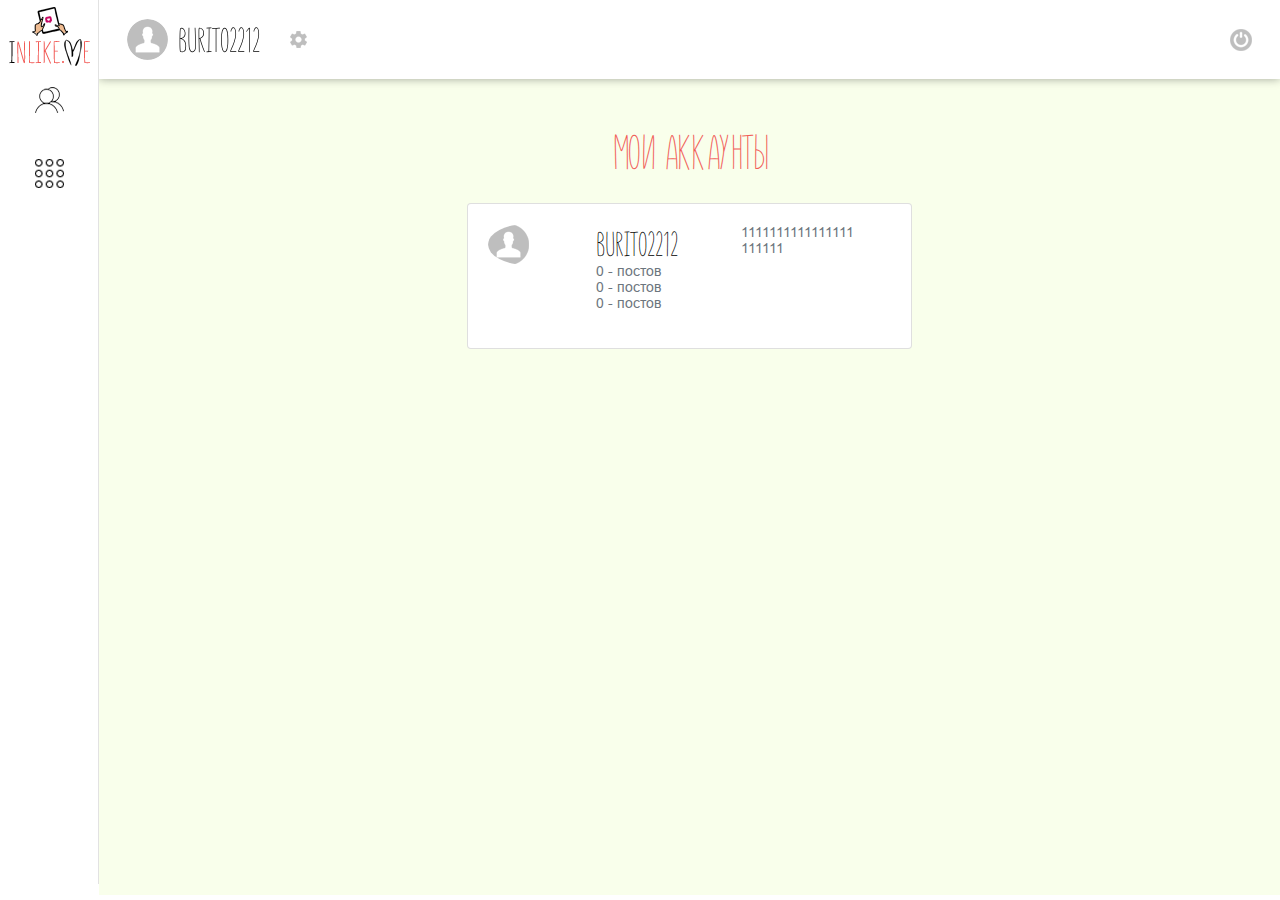
==== myAccount.html @ a93ca8c2 "start" ====
<!DOCTYPE html>
<html lang="en">
<head>
    <meta charset="UTF-8">
    <meta name="viewport"
          content="width=device-width, user-scalable=no, initial-scale=1.0, maximum-scale=1.0, minimum-scale=1.0">
    <link rel="stylesheet" href="assets/css/style.css">
    <link rel="stylesheet" href="assets/css/bootstrap.min.css">
    <title>Мои аккаунты</title>
</head>
<body>
<div class="wrap d-flex">
    <div class="sidebar">
        <nav class="sidebar__nav d-flex">
            <ul class="sidebar__nav-list">
                <li class="sidebar__nav-item">
                    <img src="assets/img/logo.png" alt="">
                </li>
                <li class="sidebar__nav-item">
                    <a href="#" class="sidebar__nav-users sidebar__nav-icon"></a>
                </li>
                <li class="sidebar__nav-item">
                    <a href="#" class="sidebar__nav-open-menu sidebar__nav-icon"></a>
                </li>
            </ul>
            <div class="sidebar__nav-dropdown">
                <div class="sidebar__nav-dropdown-head">
                    <h3>Навигация</h3>
                    <div class="sidebar__nav-close-menu close-icon"></div>
                </div>
                <div class="nav__scroll-block">
                    <ul class="dropdown-menu main-dropdown">
                        <li class="dropdown-menu__item">
                            <a href="#" class="dropdown-menu__link d-flex">
                                <img src="assets/img/free-time-icone.png" alt="">«FREE TIME»</a>
                            <ul class="dropdown-menu-list">
                                <li class="dropdown-menu-list__item">
                                    <a href="#" class="dropdown-menu-list__link d-flex">Все задачи <img
                                            src="assets/img/tasks-icon.png" alt=""></a>
                                </li>
                                <li class="dropdown-menu-list__item">
                                    <a href="#" class="dropdown-menu-list__link d-flex">Создать <img
                                            src="assets/img/create-icon.png" alt=""></a>
                                </li>
                                <li class="dropdown-menu-list__item">
                                    <a href="#" class="dropdown-menu-list__link d-flex">Настроить <img
                                            src="assets/img/settings-icon.png" alt=""></a>
                                </li>
                                <li class="dropdown-menu-list__item">
                                    <a href="#" class="dropdown-menu-list__link d-flex">Информация <img
                                            src="assets/img/info-icon.png" alt=""></a>
                                </li>
                                <li class="dropdown-menu-list__item">
                                    <a href="#" class="dropdown-menu-list__link d-flex">Выключение <img
                                            src="assets/img/off-icon.png" alt=""></a>
                                </li>
                                <li class="dropdown-menu-list__item">
                                    <a href="#" class="dropdown-menu-list__link d-flex">Подписаться <img
                                            src="assets/img/subscribe-icon.png" alt=""></a>
                                </li>
                            </ul>
                        </li>
                        <li class="dropdown-menu__item">
                            <a href="#" class="dropdown-menu__link d-flex">
                                <img src="assets/img/calendar.png" alt="">«АВТОПОСТИНГ»</a>
                            <ul class="dropdown-menu-list">
                                <li class="dropdown-menu-list__item">
                                    <a href="#" class="dropdown-menu-list__link d-flex">Создать <img
                                            src="assets/img/create-icon.png" alt=""></a>
                                </li>
                                <li class="dropdown-menu-list__item">
                                    <a href="#" class="dropdown-menu-list__link d-flex">Все задачи <img
                                            src="assets/img/tasks-icon.png" alt=""></a>
                                </li>
                                <li class="dropdown-menu-list__item">
                                    <a href="#" class="dropdown-menu-list__link d-flex">Рассылка в директ <img
                                            src="assets/img/mailing-icon.png" alt=""></a>
                                </li>
                                <li class="dropdown-menu-list__item">
                                    <a href="#" class="dropdown-menu-list__link d-flex">Информация <img
                                            src="assets/img/info-icon.png" alt=""></a>
                                </li>
                                <li class="dropdown-menu-list__item">
                                    <a href="#" class="dropdown-menu-list__link d-flex">Выключение <img
                                            src="assets/img/off-icon.png" alt=""></a>
                                </li>
                                <li class="dropdown-menu-list__item">
                                    <a href="#" class="dropdown-menu-list__link d-flex">Подписаться <img
                                            src="assets/img/subscribe-icon.png" alt=""></a>
                                </li>
                            </ul>
                        </li>
                        <li class="dropdown-menu__item">
                            <a href="#" class="dropdown-menu__link d-flex">
                                <img src="assets/img/advertising-icon.png" alt="">«БЕСПЛАТНАЯ РЕКЛАМА»</a>
                            <ul class="dropdown-menu-list">
                                <li class="dropdown-menu-list__item">
                                    <a href="#" class="dropdown-menu-list__link d-flex">Все задачи <img
                                            src="assets/img/tasks-icon.png" alt=""></a>
                                </li>
                                <li class="dropdown-menu-list__item">
                                    <a href="#" class="dropdown-menu-list__link d-flex">Создать <img
                                            src="assets/img/create-icon.png" alt=""></a>
                                </li>
                                <li class="dropdown-menu-list__item">
                                    <a href="#" class="dropdown-menu-list__link d-flex">Авто-приветствие <img
                                            src="assets/img/hi-icon.png" alt=""></a>
                                </li>
                                <li class="dropdown-menu-list__item">
                                    <a href="#" class="dropdown-menu-list__link d-flex">Настроить <img
                                            src="assets/img/settings-icon.png" alt=""></a>
                                </li>
                                <li class="dropdown-menu-list__item">
                                    <a href="#" class="dropdown-menu-list__link d-flex">Информация <img
                                            src="assets/img/info-icon.png" alt=""></a>
                                </li>
                                <li class="dropdown-menu-list__item">
                                    <a href="#" class="dropdown-menu-list__link d-flex">Выключение <img
                                            src="assets/img/off-icon.png" alt=""></a>
                                </li>
                                <li class="dropdown-menu-list__item">
                                    <a href="#" class="dropdown-menu-list__link d-flex">Подписаться <img
                                            src="assets/img/subscribe-icon.png" alt=""></a>
                                </li>
                            </ul>
                        </li>
                        <li class="dropdown-menu__item">
                            <a href="#" class="dropdown-menu__link d-flex">
                                <img src="assets/img/heart-icon.png" alt="">«ВЗАИМНЫЕ ЛАЙКИ»
                            </a>
                            <ul class="dropdown-menu-list">
                                <li class="dropdown-menu-list__item">
                                    <a href="#" class="dropdown-menu-list__link d-flex">Все задачи <img
                                            src="assets/img/tasks-icon.png" alt=""></a>
                                </li>
                                <li class="dropdown-menu-list__item">
                                    <a href="#" class="dropdown-menu-list__link d-flex">Создать <img
                                            src="assets/img/create-icon.png" alt=""></a>
                                </li>
                                <li class="dropdown-menu-list__item">
                                    <a href="#" class="dropdown-menu-list__link d-flex">Настроить <img
                                            src="assets/img/settings-icon.png" alt=""></a>
                                </li>
                                <li class="dropdown-menu-list__item">
                                    <a href="#" class="dropdown-menu-list__link d-flex">Информация <img
                                            src="assets/img/info-icon.png" alt=""></a>
                                </li>
                                <li class="dropdown-menu-list__item">
                                    <a href="#" class="dropdown-menu-list__link d-flex">Выключение <img
                                            src="assets/img/off-icon.png" alt=""></a>
                                </li>
                                <li class="dropdown-menu-list__item">
                                    <a href="#" class="dropdown-menu-list__link d-flex">Подписаться <img
                                            src="assets/img/subscribe-icon.png" alt=""></a>
                                </li>
                            </ul>
                        </li>
                        <li class="dropdown-menu__item">
                            <a href="#" class="dropdown-menu__link d-flex">
                                <img src="assets/img/hello-icon.png" alt="">«АВТОПРИВЕТСТВИЕ»
                            </a>
                            <ul class="dropdown-menu-list">
                                <li class="dropdown-menu-list__item">
                                    <a href="#" class="dropdown-menu-list__link d-flex">Настроить <img
                                            src="assets/img/settings-icon.png" alt=""></a>
                                </li>
                                <li class="dropdown-menu-list__item">
                                    <a href="#" class="dropdown-menu-list__link d-flex">Информация <img
                                            src="assets/img/info-icon.png" alt=""></a>
                                </li>
                                <li class="dropdown-menu-list__item">
                                    <a href="#" class="dropdown-menu-list__link d-flex">Выключение <img
                                            src="assets/img/off-icon.png" alt=""></a>
                                </li>
                                <li class="dropdown-menu-list__item">
                                    <a href="#" class="dropdown-menu-list__link d-flex">Подписаться <img
                                            src="assets/img/subscribe-icon.png" alt=""></a>
                                </li>
                            </ul>
                        </li>
                    </ul>
                    <ul class="dropdown-menu users-nav">
                        <li class="dropdown-menu__item">
                            <a href="#" class="dropdown-menu__link d-flex">
                                <img src="assets/img/my-icon.png" alt="">Мои аккаунты</a>
                            <ul class="dropdown-menu-list">
                                <li class="dropdown-menu-list__item">
                                    <a href="#" class="dropdown-menu-list__link d-flex">Все аккаунты <img
                                            src="assets/img/all-user-icon.png" alt=""></a>
                                </li>
                                <li class="dropdown-menu-list__item">
                                    <a href="#" class="dropdown-menu-list__link d-flex">Добавить новый <img
                                            src="assets/img/new-user-icon.png" alt=""></a>
                                </li>
                            </ul>
                        </li>
                    </ul>
                </div>
            </div>
        </nav>
    </div>
    <div class="main">
        <div class="main__head d-flex">
            <div class="user-img">
                <img src="assets/img/user-icon.png" alt="">
            </div>
            <div class="user-name">
                burito2212
            </div>
            <button type="submit" class="user-settings"></button>
            <button type="submit" class="user-logout"></button>
        </div>
        <div class="main__content_2">
            <div class="main__content-title-2 content-title">
                <h1>Мои аккаунты</h1>
            </div>
            <div class="main__content-text text-secondary">
                <div class="row justify-content-md-center">
                    <div class="card">
                        <div class="card-body">
                            <div class="row">
                                <div class="col-sm-3">
                                    <div class="user-img ">
                                        <img src="assets/img/user-icon.png" alt="">
                                    </div>
                                </div>
                                <div class="col-sm-4 d-flex">
                                    <div class="user-name-2 float-right">
                                        BURITO2212
                                    </div>
                                    <div class="user-info">
                                        <ul>
                                            <li><span>0 - постов</span></li>
                                            <li><span>0 - постов</span></li>
                                            <li><span>0 - постов</span></li>
                                        </ul>
                                    </div>
                                </div>
                                <div class="col-sm-4">
1111111111111111111111
                                </div>
                            </div>
                        </div>
                    </div>
                </div>
            </div>
        </div>
    </div>
</div>
<script src="https://ajax.googleapis.com/ajax/libs/jquery/3.1.1/jquery.min.js"></script>
<script src="assets/js/custom.js"></script>
<script src="assets/js/bootstrap.min.js"></script>
</body>
</html>
---- assets/css/style.css ----
@font-face {
	font-family: 'Arial Narrow';
	src: url('../fonts/../fonts/ArialNarrow-Bold.eot');
	src: local('../fonts/Arial Narrow Bold'), local('../fonts/ArialNarrow-Bold'),
	url('../fonts/../fonts/ArialNarrow-Bold.eot?#iefix') format('embedded-opentype'),
	url('../fonts/../fonts/ArialNarrow-Bold.woff') format('woff'),
	url('../fonts/../fonts/ArialNarrow-Bold.ttf') format('truetype');
	font-weight: bold;
	font-style: normal;
}
@font-face {
	font-family: 'Arial';
	src: url('../fonts/../fonts/Arial-BoldItalicMT.eot');
	src: local('../fonts/Arial Bold Italic'), local('../fonts/Arial-BoldItalicMT'),
	url('../fonts/../fonts/Arial-BoldItalicMT.eot?#iefix') format('embedded-opentype'),
	url('../fonts/../fonts/Arial-BoldItalicMT.woff') format('woff'),
	url('../fonts/../fonts/Arial-BoldItalicMT.ttf') format('truetype');
	font-weight: bold;
	font-style: italic;
}
@font-face {
	font-family: 'Arial Narrow';
	src: url('../fonts/../fonts/ArialNarrow.eot');
	src: local('../fonts/Arial Narrow'), local('../fonts/ArialNarrow'),
	url('../fonts/../fonts/ArialNarrow.eot?#iefix') format('embedded-opentype'),
	url('../fonts/../fonts/ArialNarrow.woff') format('woff'),
	url('../fonts/../fonts/ArialNarrow.ttf') format('truetype');
	font-weight: normal;
	font-style: normal;
}
@font-face {
	font-family: 'Arial Narrow';
	src: url('../fonts/../fonts/ArialNarrow-Italic.eot');
	src: local('../fonts/Arial Narrow Italic'), local('../fonts/ArialNarrow-Italic'),
	url('../fonts/../fonts/ArialNarrow-Italic.eot?#iefix') format('embedded-opentype'),
	url('../fonts/../fonts/ArialNarrow-Italic.woff') format('woff'),
	url('../fonts/../fonts/ArialNarrow-Italic.ttf') format('truetype');
	font-weight: normal;
	font-style: italic;
}
@font-face {
	font-family: 'Arial';
	src: url('../fonts/../fonts/ArialMT.eot');
	src: local('../fonts/Arial'), local('../fonts/ArialMT'),
	url('../fonts/../fonts/ArialMT.eot?#iefix') format('embedded-opentype'),
	url('../fonts/../fonts/ArialMT.woff') format('woff'),
	url('../fonts/../fonts/ArialMT.ttf') format('truetype');
	font-weight: normal;
	font-style: normal;
}
@font-face {
	font-family: 'Arial';
	src: url('../fonts/../fonts/Arial-BoldMT.eot');
	src: local('../fonts/Arial Bold'), local('../fonts/Arial-BoldMT'),
	url('../fonts/../fonts/Arial-BoldMT.eot?#iefix') format('embedded-opentype'),
	url('../fonts/../fonts/Arial-BoldMT.woff') format('woff'),
	url('../fonts/../fonts/Arial-BoldMT.ttf') format('truetype');
	font-weight: bold;
	font-style: normal;
}
@font-face {
	font-family: 'Arial';
	src: url('../fonts/../fonts/Arial-Black.eot');
	src: local('../fonts/Arial Black'), local('../fonts/Arial-Black'),
	url('../fonts/../fonts/Arial-Black.eot?#iefix') format('embedded-opentype'),
	url('../fonts/../fonts/Arial-Black.woff') format('woff'),
	url('../fonts/../fonts/Arial-Black.ttf') format('truetype');
	font-weight: 900;
	font-style: normal;
}
@font-face {
	font-family: 'Arial Narrow';
	src: url('../fonts/../fonts/ArialNarrow-BoldItalic.eot');
	src: local('../fonts/Arial Narrow Bold Italic'), local('../fonts/ArialNarrow-BoldItalic'),
	url('../fonts/../fonts/ArialNarrow-BoldItalic.eot?#iefix') format('embedded-opentype'),
	url('../fonts/../fonts/ArialNarrow-BoldItalic.woff') format('woff'),
	url('../fonts/../fonts/ArialNarrow-BoldItalic.ttf') format('truetype');
	font-weight: bold;
	font-style: italic;
}
@font-face {
	font-family: 'Monly Serif Lite';
	src: url('../fonts/MonlySerifLite-Bold.woff2') format('woff2'),
	url('../fonts/MonlySerifLite-Bold.woff') format('woff'),
	url('../fonts/MonlySerifLite-Bold.ttf') format('truetype');
	font-weight: bold;
	font-style: normal;
}
@font-face {
	font-family: 'Monly Lite';
	src: url('../fonts/MonlyLite-Light.woff2') format('woff2'),
	url('../fonts/MonlyLite-Light.woff') format('woff'),
	url('../fonts/MonlyLite-Light.ttf') format('truetype');
	font-weight: 300;
	font-style: normal;
}
@font-face {
	font-family: 'Monly Serif Lite';
	src: url('../fonts/MonlySerifLite-Light.woff2') format('woff2'),
	url('../fonts/MonlySerifLite-Light.woff') format('woff'),
	url('../fonts/MonlySerifLite-Light.ttf') format('truetype');
	font-weight: 300;
	font-style: normal;
}
@font-face {
	font-family: 'Monly Lite';
	src: url('../fonts/MonlyLite-Bold.woff2') format('woff2'),
	url('../fonts/MonlyLite-Bold.woff') format('woff'),
	url('../fonts/MonlyLite-Bold.ttf') format('truetype');
	font-weight: bold;
	font-style: normal;
}
html, body{
	margin: 0;
	padding: 0;
	min-height: 100%;
}
body{
	font-family: 'Arial';
	font-weight: normal;
	font-style: normal;
}
body,input{
	font-size: 16px;
	-webkit-font-smoothing: subpixel-antialiased !important;
	-webkit-font-smoothing: antialiased !important;
	-moz-osx-font-smoothing: grayscale !important;
	-webkit-backface-visibility: hidden;
	-moz-backface-visibility:    hidden;
	-ms-backface-visibility:     hidden;
}
h1,h2,h3,h4{
	margin: 0;
}
p{
	margin-top: 0;
}
ul,menu{
	margin: 0;
	padding: 0;
}
li{
	list-style: none;
}
a{
	outline: none;
	text-decoration: none;
	color: inherit;
}
button{
	outline: none;
	cursor: pointer;
	border: none;
	padding: 0;
}
a img {
	border: none;
}
img{
	max-width: 100%;
}
input{
	-webkit-appearance: none;
	box-shadow: none;
	-webkit-box-shadow: none;
	-webkit-border-radius: 0px;
	-moz-border-radius: 0px;
	border-radius: 0px;
	-webkit-appearance: none;
	outline: none;
	border: none;
}
* {
	outline: none !important;
	word-wrap: break-word;
	-webkit-box-sizing: border-box;
	-moz-box-sizing: border-box;
	box-sizing: border-box;
}
.clearfix:before,
.clearfix:after {
	content: "";
	display: block;
}
.clearfix:after {
	clear: both;
}
.overflowHid {
	overflow: hidden;
}
.d-flex{
	display: -webkit-box;
	display: -moz-box;
	display: -ms-flexbox;
	display: -webkit-flex;
	display: block;
	display: flex;
	-webkit-flex-flow: row wrap;
}
.d-none{
	display: none;
}
.d-block{
	display: block;
}
.s-between{
	display: flex;
	justify-content: space-between;
	align-items: center;
}
.wrapper{
	width: 100%;
	max-width: 1164px;
	margin: 0 auto;
	padding:0 14px;
}
.close-icon{
	width: 22px;
	height: 22px;
	border: 1px solid #fff;
	border-radius: 50%;
	position: relative;
	cursor: pointer;
}
.close-icon:before,
.close-icon:after{
	content:"";
	width: 1px;
	height: 13px;
	background: #fff;
	display: block;
	position: absolute;
	top: 50%;
	left: 50%;
}
.close-icon:before{
	transform: translate(-50%, -50%) rotate(45deg);
}
.close-icon:after{
	transform: translate(-50%, -50%) rotate(-45deg);
}
.sidebar{
	min-height: 100vh;
	position: relative;
	z-index: 3;
}
.sidebar__nav{
	width: 99px;
	min-height: 100vh;
	transition: all 0.4s;
}
.sidebar__nav-list{
	width: 99px;
	padding: 7px;
	background: #fff;
	text-align: center;
	transition: all 0.4s;
	border-right: 1px solid #e2e2e2;
}
.sidebar__nav-icon{
	width: 29px;
	height: 29px;
	margin: 20px 0;
	display: inline-block;
	background-image: url(../img/menu-icon.png);
	background-repeat: no-repeat;
	transition: all 0.3s;
}
.sidebar__nav-users:hover{
	background-position: -31px 0;
}
.sidebar__nav-users.open{
	background-position: -31px 0;
}
.sidebar__nav-open-menu{
	background-position: 0 -32px;
}
.sidebar__nav-open-menu:hover,
.sidebar__nav-open-menu.open{
	background-position: -31px -32px;
}
.sidebar__nav-dropdown{
	width: 0;
	background: #f15d58;
	transition: all 0.4s;
}
.sidebar__nav-dropdown *{
	visibility: hidden;
}
.sidebar__nav-dropdown.open{
	width: calc(100% - 99px);
}
.sidebar__nav-dropdown.open *{
	visibility: visible;
}
.sidebar__nav-dropdown-head{
	display: flex;
	flex-wrap: wrap;
	align-items: center;
	padding: 20px 28px;
}
.sidebar__nav-dropdown-head h3{
	font-size: 34px;
	font-family: 'Monly Lite';
	font-weight: normal;
	font-style: normal;
	text-transform: uppercase;
	color: #fff;
}
.sidebar__nav-close-menu{
	margin-left: auto;
}
.sidebar__nav.open{
	width: 346px;
}
.nav__scroll-block{
	height: calc(100vh - 110px);
	overflow-y: auto;
}
.nav__scroll-block::-webkit-scrollbar-track{
	-webkit-box-shadow: inset 0 0 6px rgba(0,0,0,0.3);
	background-color: #ffabab;
}
.nav__scroll-block::-webkit-scrollbar{
	width: 4px;
	background-color: #ffabab;
}
.nav__scroll-block::-webkit-scrollbar-thumb{
	background-color: #b55d5a;
}
.dropdown-menu__link{
	font-size: 12px;
	color: #fff;
	text-transform: uppercase;
	align-items: center;
	padding: 10px;
	background: #b5615f;
}
.dropdown-menu__link img{
	margin-right: 10px;
}
.dropdown-menu__link:hover{
	opacity: 0.8;
}
.dropdown-menu__link:after{
	content: "";
	width: 8px;
	height: 14px;
	display: inline-block;
	background-image: url(../img/arrow-icon.png);
	margin-left: auto;
	transition: all 0.3s;
}
.dropdown-menu__item.active .dropdown-menu__link:after{
	transform: rotate(90deg);
}
.dropdown-menu-list{
	display: none;
	background: #9d201d;
}
.dropdown-menu-list.open{
	display: block;
}
.dropdown-menu-list__link{
	font-size: 12px;
	color: #fff;
	align-items: center;
	padding: 15px 27px;
	transition: all 0.3s;
}
.dropdown-menu-list__link img{
	margin-left: auto;
}
.dropdown-menu-list__link:hover{
	background: #732422;
}
.dropdown-menu.users-nav{
	display: none;
}
.dropdown-menu.users-nav.open{
	display: block;
}
.users-nav.d-block{
	display: block;
}
.main{
	width: calc(100% - 99px);
	min-height: 100vh;
	transition: all 0.4s;
}
.main.open-menu{
	width: calc(100% - 346px);
}
.main__head{
	padding: 19px 28px;
	box-shadow: 0 0 9px rgba(0, 0, 0, 0.35);
	align-items: center;
	position: relative;
	z-index: 2;
}
.user-img{
	border-radius: 50%;
	overflow: hidden;
}
.user-img img{
	width: 41px;
	height: 41px;
	object-fit: cover;
}
.user-name{
	font-size: 34px;
	font-family: 'Monly Lite';
	font-weight: normal;
	font-style: normal;
	text-transform: uppercase;
	color: #000;
	margin-left: 10px;
}
.user-settings{
	width: 17px;
	height: 17px;
	margin-left: 30px;
	background: none;
	transition: all 0.4s;
	background-image: url(../img/settings-icon-s.png);
}
.user-logout{
	width: 22px;
	height: 22px;
	margin-left: 30px;
	background: none;
	background-image: url(../img/off-icon-s.png);
	margin-left: auto;
	transition: all 0.4s;
}
.user-settings:hover,
.user-logout:hover{
	opacity: 0.5;
}
.main__content{
	width: 100%;
	height: calc(100vh - 84px);
	background: #ff5e56;
	overflow-y: auto;
}
.main__content::-webkit-scrollbar-track{
	-webkit-box-shadow: inset 0 0 6px rgba(0,0,0,0.3);
	background-color: #ffabab;
}

.main__content::-webkit-scrollbar{
	width: 4px;
	background-color: #ffabab;
}

.main__content::-webkit-scrollbar-thumb{
	background-color: #b55d5a;
}
.main__content-title{
	padding: 0 44px;
	padding-top: 44px;
	padding-bottom: 96px;
	background-color: #fff;
	background-image: url(../image/bg-content.jpg);
	background-repeat: repeat-x;
	background-position: left bottom;
}
.main__content-title h1, .content-title h1{
	font-size: 48px;
	font-family: 'Monly Lite';
	font-weight: normal;
	font-style: normal;
	text-transform: uppercase;
	color: #f15d58;
}
.main__content-text{
	padding: 0 44px;
	padding-bottom: 44px;
	font-size: 14px;
	color: #fff;
}

/*------------------------------------------- start рабочие страницы ----------------------------------------*/
.main__content_2{
	width: 100%;
	height: calc(100vh - 84px);
	background: #f9ffeb;
	overflow-y: auto;
}

.main__content-title-2{
	padding: 0 44px;
	padding-top: 44px;
	padding-bottom: 25px;
	background-color: #f9ffeb;
	text-align: center;
}

.user-name-2{
	font-size: 34px;
	font-family: 'Monly Lite';
	font-weight: normal;
	font-style: normal;
	text-transform: uppercase;
	color: #000;
}


/*------------------------------------------- end  рабочие страницы ----------------------------------------*/

@media screen and (max-width: 500px){
	.main,
	.main.open-menu{
		width: calc(100% - 99px);
		position: absolute;
		left: 99px;
		top: 0;
	}
}
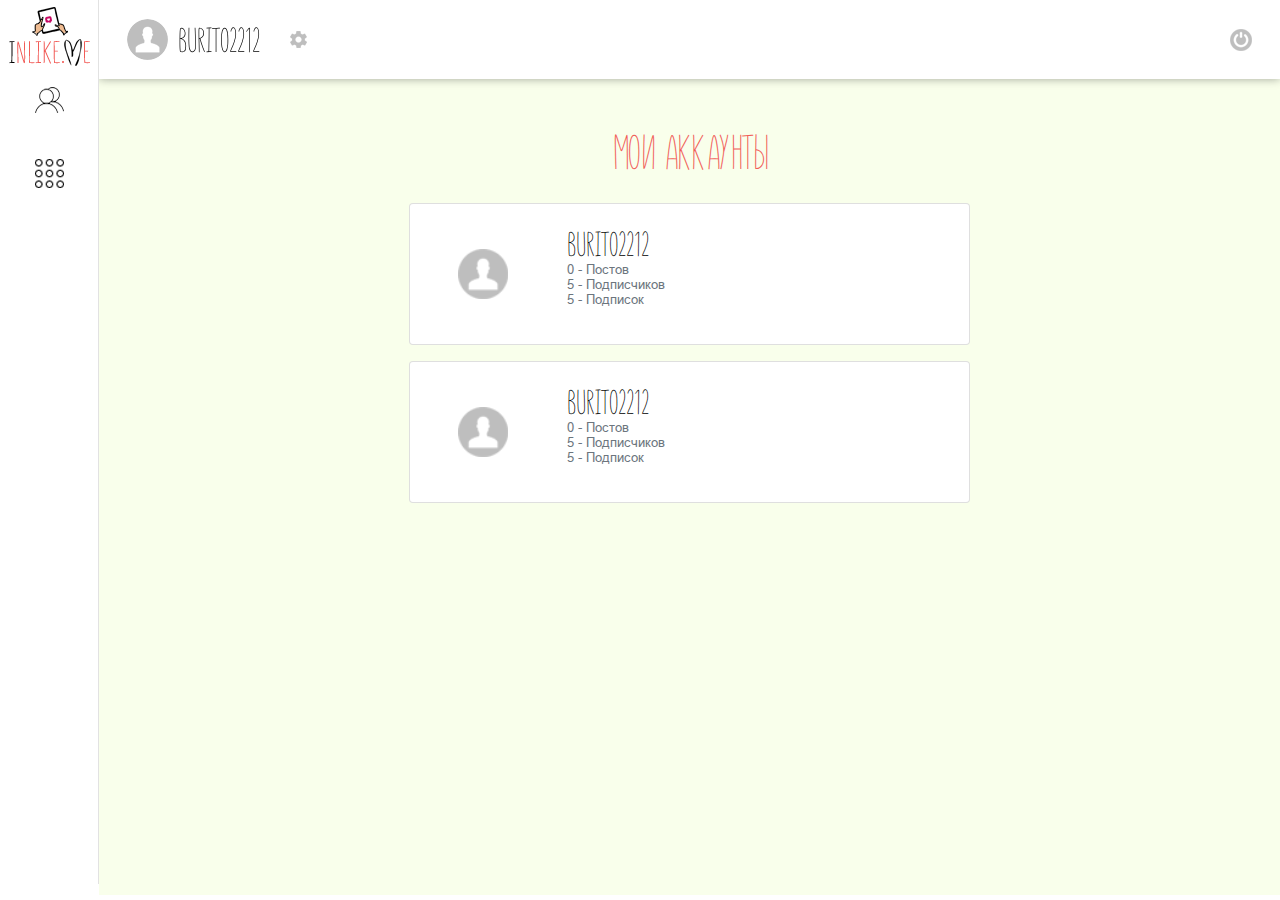
==== commit 99fb06a0: "add sign form" ====
--- a/myAccount.html
+++ b/myAccount.html
@@ -5,6 +5,7 @@
     <meta name="viewport"
           content="width=device-width, user-scalable=no, initial-scale=1.0, maximum-scale=1.0, minimum-scale=1.0">
     <link rel="stylesheet" href="assets/css/style.css">
+    <link rel="stylesheet" href="https://use.fontawesome.com/releases/v5.7.0/css/all.css" integrity="sha384-lZN37f5QGtY3VHgisS14W3ExzMWZxybE1SJSEsQp9S+oqd12jhcu+A56Ebc1zFSJ" crossorigin="anonymous">
     <link rel="stylesheet" href="assets/css/bootstrap.min.css">
     <title>Мои аккаунты</title>
 </head>
@@ -215,34 +216,71 @@
                 <h1>Мои аккаунты</h1>
             </div>
             <div class="main__content-text text-secondary">
-                <div class="row justify-content-md-center">
-                    <div class="card">
+            	<!-- start block account -->
+                <div class="row justify-content-md-center mb-3">
+                    <div class="card w-50">
                         <div class="card-body">
                             <div class="row">
-                                <div class="col-sm-3">
-                                    <div class="user-img ">
-                                        <img src="assets/img/user-icon.png" alt="">
+                                <div class="col-sm-3 d-flex flex-wrap align-content-center justify-content-center">
+                                    <div class="account-img">
+                                        <img height="50" src="assets/img/user-icon.png" alt="">
                                     </div>
                                 </div>
                                 <div class="col-sm-4 d-flex">
                                     <div class="user-name-2 float-right">
                                         BURITO2212
                                     </div>
-                                    <div class="user-info">
+                                    <div class="account-info">
                                         <ul>
-                                            <li><span>0 - постов</span></li>
-                                            <li><span>0 - постов</span></li>
-                                            <li><span>0 - постов</span></li>
+                                            <li><span>0 - Постов</span></li>
+                                            <li><span>5 - Подписчиков</span></li>
+                                            <li><span>5 - Подписок</span></li>
                                         </ul>
                                     </div>
                                 </div>
-                                <div class="col-sm-4">
-1111111111111111111111
+                                <div class="col-sm-4 d-flex flex-wrap align-content-center justify-content-end">
+                                  <div class="account-edit">
+                                  	<i class="fas fa-cloud"></i>
+                                  </div>
                                 </div>
                             </div>
                         </div>
                     </div>
                 </div>
+                <!-- end block account -->
+
+                <!-- start block account -->
+                <div class="row justify-content-md-center mb-3">
+                    <div class="card w-50">
+                        <div class="card-body">
+                            <div class="row">
+                                <div class="col-sm-3 d-flex flex-wrap align-content-center justify-content-center">
+                                    <div class="account-img">
+                                        <img height="50" src="assets/img/user-icon.png" alt="">
+                                    </div>
+                                </div>
+                                <div class="col-sm-4 d-flex">
+                                    <div class="user-name-2 float-right">
+                                        BURITO2212
+                                    </div>
+                                    <div class="account-info">
+                                        <ul>
+                                            <li><span>0 - Постов</span></li>
+                                            <li><span>5 - Подписчиков</span></li>
+                                            <li><span>5 - Подписок</span></li>
+                                        </ul>
+                                    </div>
+                                </div>
+                                <div class="col-sm-4 d-flex flex-wrap align-content-center justify-content-end">
+                                  <div class="account-edit">
+                                  	<i class="fas fa-cloud"></i>
+                                  </div>
+                                </div>
+                            </div>
+                        </div>
+                    </div>
+                </div>
+                <!-- end block account -->
             </div>
         </div>
     </div>
--- a/assets/css/style.css
+++ b/assets/css/style.css
@@ -505,6 +505,10 @@
 	color: #000;
 }
 
+.account-info{
+	font-size: 13px;
+}
+
 
 /*------------------------------------------- end  рабочие страницы ----------------------------------------*/
 
